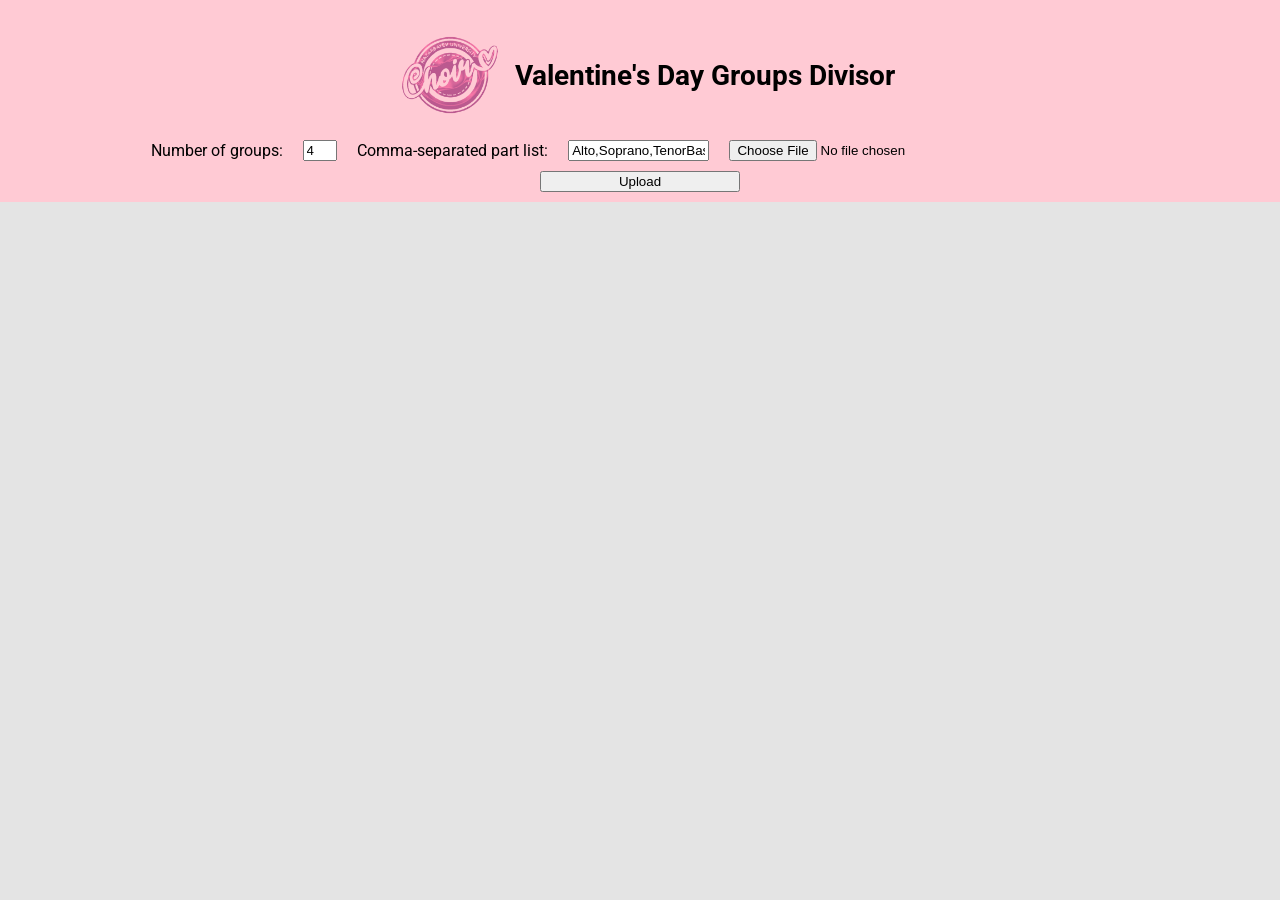
==== index.html @ fa856733 "Add files via upload" ====
<!DOCTYPE html>
<html lang="en">

<head>
    <meta charset="UTF-8">
    <meta name="viewport" content=
"width=device-width, initial-scale=1.0">
    <title>Valentine's Day Groups Divisor</title>
    <link rel="shortcut icon" href="logo_val.png" type="image/x-icon">
    <link rel="stylesheet" href="style.css">
    <link rel="stylesheet" href=
"https://fonts.googleapis.com/css?family=Roboto:300,400,500,700&display=swap">
</head>

<body>
    <!-- copied and edited from https://www.geeksforgeeks.org/build-a-drag-drop-kanban-board-using-html-css-javascript/ -->
    <div class="head">
        <img src="logo_val.png">
        <h1>Valentine's Day Groups Divisor</h1>
        <div>
            Number of groups: <input type="number" name="num-of-groups" id="num-of-groups" min="1" step="1" value="4">
            Comma-separated part list: <input type="text" name="parts" id="parts" value="Alto,Soprano,TenorBass">
            <input type="file" id="data-file" name="data-file" accept=".csv">
            <input type="submit" id="upload" value="Upload" onclick="initUpdate()">
        </div>
    </div>
    <div id="board">
    </div>

    <script src="script.js"></script>
</body>

</html>
---- style.css ----
/* copied and edited from https://www.geeksforgeeks.org/build-a-drag-drop-kanban-board-using-html-css-javascript/ */
body {
    font-family: 'Roboto', sans-serif;
    background-color: #e4e4e4;
    margin: 0;
    padding: 0;
}

.head {
    background-color: #ffcad4;
    color: #000;
    display: flex;
    align-items: center;
    justify-content: center;
    flex-wrap: wrap;
}

.head img {
    width: 150px;
}

.head h1 {
    font-size: 28px;
    margin: 0;
    position: relative;
    left: -10px;
}

.head div {
    min-width: 100%;
    position: relative;
    top: -10px;
    display: flex;
    align-items: center;
    justify-content: center;
    flex-wrap: wrap;
    padding: 0;
}

#num-of-groups {
    margin: 0 20px;
    width: 2em;
}

#parts {
    margin: 0 20px;
    width: 10em;
}

#data-file {
    width: 400px;
}

#upload {
    width: 200px;
    margin: 10px 30% 0;
}

#board {
    display: flex;
    flex-wrap: wrap;
    justify-content: space-around;
}

.group {
    display: flex;
    flex-wrap: wrap;
    width: 100%;
    min-width: 400px;
    margin: 2px;
    background-color: #fff;
    border-radius: 10px;
    padding: 5px 10px;
    box-shadow:
        0px 2px 5px rgba(0, 0, 0, 0.1);
}

.group h2 {
    font-size: 14px;
    margin: 4px 0 0 0;
    color: #333;
}

.group hr {
    width: 100%;
}

.task-input {
    width: 60%;
    padding: 8px;
    border: 1px solid #ccc;
    border-radius: 5px;
    margin-bottom: 10px;
}

.task {
    background-color: #e0e0e0;
    padding: 10px;
    border-radius: 5px;
    margin-bottom: 10px;
    cursor: grab;
}

.delete-btn {
    float: right;
    cursor: pointer;
}

.add-task-btn {
    background-color: #4caf50;
    border: none;
    color: white;
    /* Adjust padding to make 
    the button smaller */
    text-align: center;
    text-decoration: none;
    display: inline-block;
    font-size: 14px;
    /* Decrease font size */
    border-radius: 5px;
    /* Adjust border radius 
    for a softer look */
    cursor: pointer;
    transition: background-color 0.3s;
}


.add-task-btn:hover {
    background-color: #45a049;
}


#todo .task {
    background-color: #b3e5fc;
    /* Light blue */
}

#in-progress .task {
    background-color: #ffcdd2;
    /* Light pink */
}

#done .task {
    background-color: #c8e6c9;
    /* Light green */
}

.task {
    display: flex;
    align-items: center;
    justify-content: space-between;
    border: 1px solid #ccc;
    border-radius: 5px;
    padding: 5px;
    margin-bottom: 5px;
    cursor: grab;
}

.delete-btn {
    float: right;

    cursor: pointer;
}

.tasks-in-btn {
    display: flex;
    justify-content: space-around;
    margin-bottom: 3px;

}

table {
    border-collapse: collapse;
    width: 100%;
}

th,
td {
    height: 2em;
    font-size: 12px;
    border: 1px solid #ddd;
    white-space: wrap;
    overflow: hidden;
    text-overflow: ellipsis;
    text-align: center;
}

.regular-available {
    background-color: #008080;
    color: #ffffff;
}

.guitar-available {
    background-color: #73628a;
    color: #ffffff;
}

tbody tr {
    cursor: grab;
}

tbody tr:hover {
    background-color: #999999;
}

.dragged {
    background-color: #999999;
}

.dragged-border {
    border: 2px solid rgb(147 197 253);
    border-width: 2px 0 0 0;
}

.dragged-border-bottom {
    border: 2px solid rgb(147 197 253);
    border-width: 0 0 2px 0;
}
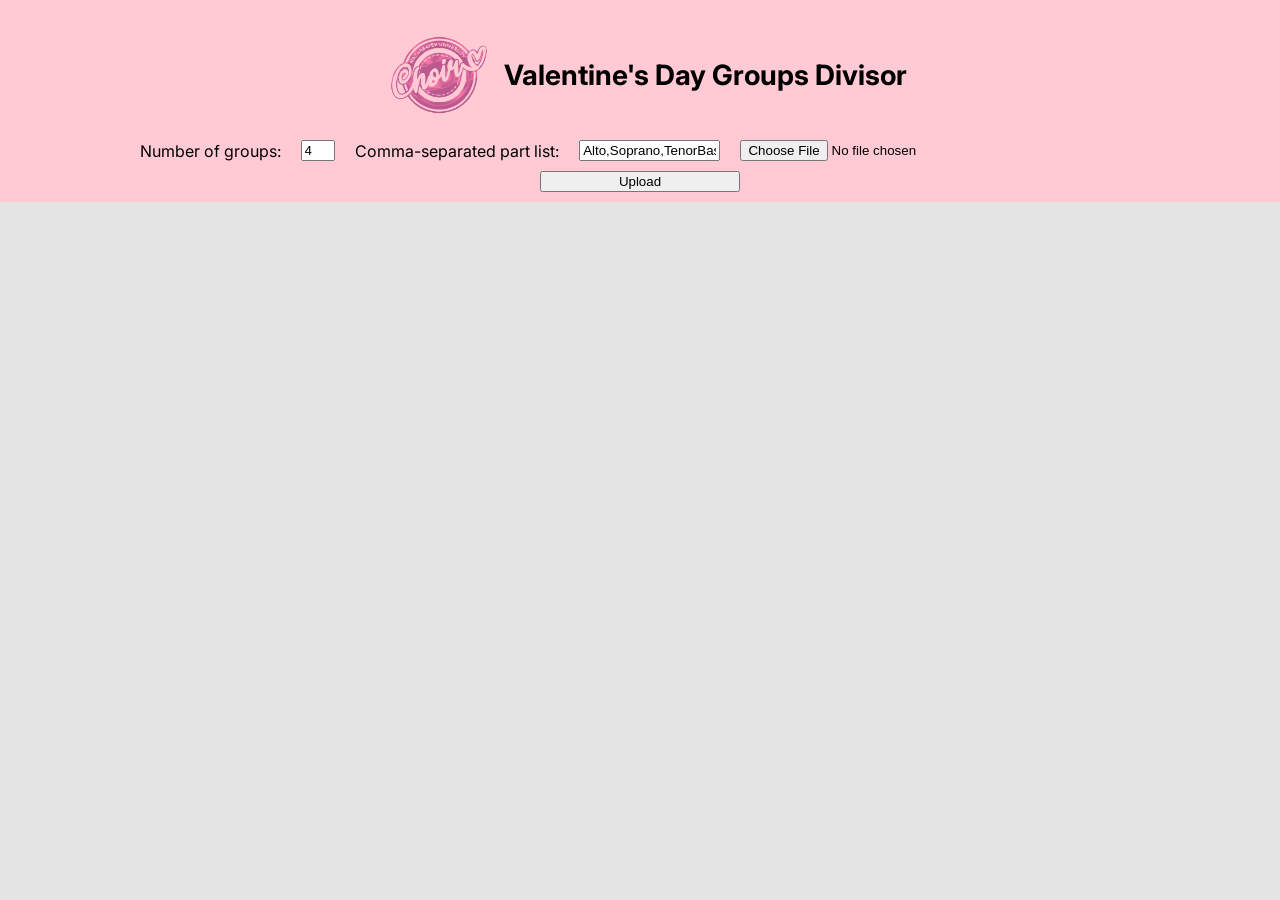
==== commit 8539221a: "Refactor code" ====
--- a/index.html
+++ b/index.html
@@ -8,8 +8,9 @@
     <title>Valentine's Day Groups Divisor</title>
     <link rel="shortcut icon" href="logo_val.png" type="image/x-icon">
     <link rel="stylesheet" href="style.css">
-    <link rel="stylesheet" href=
-"https://fonts.googleapis.com/css?family=Roboto:300,400,500,700&display=swap">
+    <link rel="preconnect" href="https://fonts.googleapis.com">
+    <link rel="preconnect" href="https://fonts.gstatic.com" crossorigin>
+    <link rel="stylesheet" href="https://fonts.googleapis.com/css2?family=Inter:wght@400;500;700&display=swap">
 </head>
 
 <body>
@@ -23,8 +24,14 @@
             <input type="file" id="data-file" name="data-file" accept=".csv">
             <input type="submit" id="upload" value="Upload" onclick="initUpdate()">
         </div>
+        <div id="display-btns" style="width: 100%;"></div>
     </div>
     <div id="board">
+    </div>
+    <div id="res-btns" style="display:none;width:100%;margin:30px 0px;align-items:center;justify-content:center;flex-wrap:wrap;">
+        <input type="submit" value="Save to a CSV" style="display:inline;margin-top:5px;" onclick="saveToFile()">
+        <input type="submit" value="Display results" style="display:inline;margin:5px 0 0 10px;" onclick="displayResult()">
+        <div id="results" style="width:100%;text-align:center;margin-top:30px;"></div>
     </div>
 
     <script src="script.js"></script>
--- a/style.css
+++ b/style.css
@@ -1,6 +1,6 @@
 /* copied and edited from https://www.geeksforgeeks.org/build-a-drag-drop-kanban-board-using-html-css-javascript/ */
 body {
-    font-family: 'Roboto', sans-serif;
+    font-family: 'Inter', sans-serif;
     background-color: #e4e4e4;
     margin: 0;
     padding: 0;
@@ -60,6 +60,8 @@
     display: flex;
     flex-wrap: wrap;
     justify-content: space-around;
+    margin-top: 30px;
+    margin-bottom: 30px;
 }
 
 .group {
@@ -76,13 +78,19 @@
 }
 
 .group h2 {
+    display: inline-block;
     font-size: 14px;
-    margin: 4px 0 0 0;
+    margin: 0;
     color: #333;
 }
 
 .group hr {
     width: 100%;
+    margin: 3px 0;
+}
+
+.group input {
+    font-size: 70%;
 }
 
 .task-input {
@@ -176,7 +184,7 @@
 
 th,
 td {
-    height: 2em;
+    height: 1.2em;
     font-size: 12px;
     border: 1px solid #ddd;
     white-space: wrap;
@@ -195,12 +203,30 @@
     color: #ffffff;
 }
 
+.none-available {
+    background-color: #e04a2c;
+    color: #ffffff;
+}
+
 tbody tr {
     cursor: grab;
 }
 
+#summary {
+    margin-top: 10px;
+}
+
+#summary tr {
+    cursor: auto;
+}
+
 tbody tr:hover {
     background-color: #999999;
+}
+
+.group-title {
+    font-weight: bold;
+    font-size: 120%;
 }
 
 .dragged {
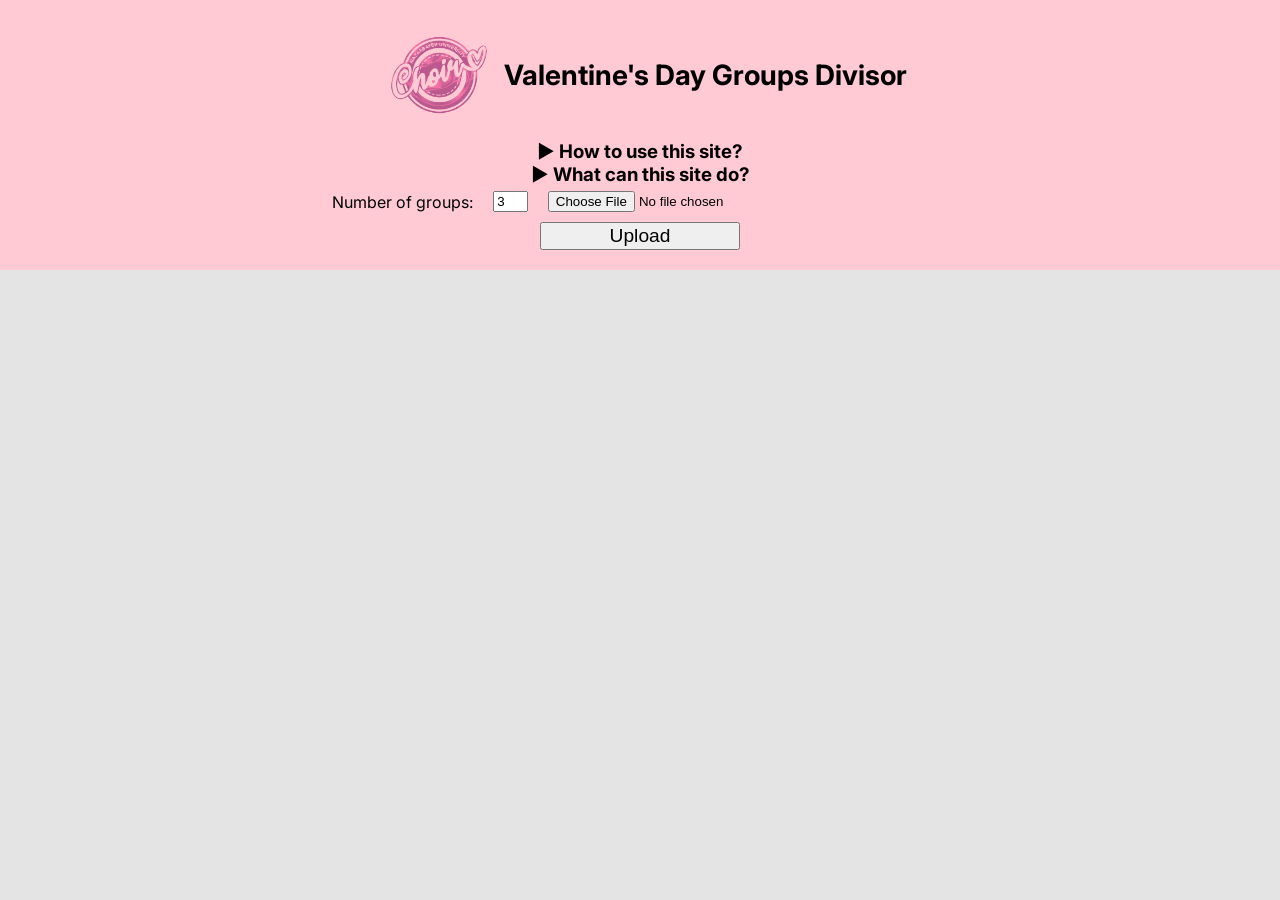
==== commit 724ad1ce: "Simplify UI" ====
--- a/index.html
+++ b/index.html
@@ -18,9 +18,24 @@
     <div class="head">
         <img src="logo_val.png">
         <h1>Valentine's Day Groups Divisor</h1>
+        <div style="margin-bottom:5px;">
+            <h3 style="width: 100%;text-align:center;margin:0;cursor:pointer;" onclick=showHideHow(this)>▶ How to use this site?</h3>
+            <p id="how" style="width:60%;text-align:center;font-size:12px;display:none;margin:0;">
+                (1) Specify the number of groups, and<br>
+                (2) Upload a CSV file created from a Google Sheets (File -> Download -> Comma Separated Values (.csv)) from a Google Form (<em>search the "NU Choir Valentines 2025 Member's Availability" form on the account, you may just import the questions from there and manually copy the settings from it</em>) that has "," commas as separators, and the following columns in that order (the question names don't matter. collect the emails through the Google Form setting, not a question):<br>
+                <span style="font-size:10px;">Timestamp (doesn't matter what it has), Email (has to be the university email), Name (doesn't matter for this site, but collect them anyway), Which part the person is singing (Multiple choice question), Is the person able to play guitar (ONLY yes or no), any number of time slot questions (ONLY yes or no. recommended to ask in 30 min windows from 09AM until 05PM).</span><br>
+                (2.1) OR upload a CSV file already saved from this website.
+            </p>
+            <h3 style="width: 100%;text-align:center;margin:0;cursor:pointer;" onclick=showHideWhat(this)>▶ What can this site do?</h3>
+            <p id="what" style="width:60%;text-align:center;font-size:12px;display:none;margin:0;">
+                You may drag and drop people from one group to another and Swap full groups of a part. Purple means the time slot has a guitar player, Red means that the time slot does not have ANY people from the particular part in that group.<br>
+                There is a handy summary table at the end (for easier checking of guitar availability and or if there are no people from a particular part in their group at a particular time).<br>
+                Try to have the number of people in a part as evenly distributed across groups in each time slot as possible, while keeping the total number of people from each part in groups even as well.<br><br>
+                Give it some time and enjoy! Good luck!
+            </p>
+        </div>
         <div>
-            Number of groups: <input type="number" name="num-of-groups" id="num-of-groups" min="1" step="1" value="4">
-            Comma-separated part list: <input type="text" name="parts" id="parts" value="Alto,Soprano,TenorBass">
+            Number of groups: <input type="number" name="num-of-groups" id="num-of-groups" min="1" step="1" value="3">
             <input type="file" id="data-file" name="data-file" accept=".csv">
             <input type="submit" id="upload" value="Upload" onclick="initUpdate()">
         </div>
--- a/style.css
+++ b/style.css
@@ -53,14 +53,14 @@
 
 #upload {
     width: 200px;
-    margin: 10px 30% 0;
+    font-size: 120%;
+    margin: 10px 30% 10px;
 }
 
 #board {
     display: flex;
     flex-wrap: wrap;
     justify-content: space-around;
-    margin-top: 30px;
     margin-bottom: 30px;
 }
 
@@ -164,12 +164,6 @@
     cursor: grab;
 }
 
-.delete-btn {
-    float: right;
-
-    cursor: pointer;
-}
-
 .tasks-in-btn {
     display: flex;
     justify-content: space-around;
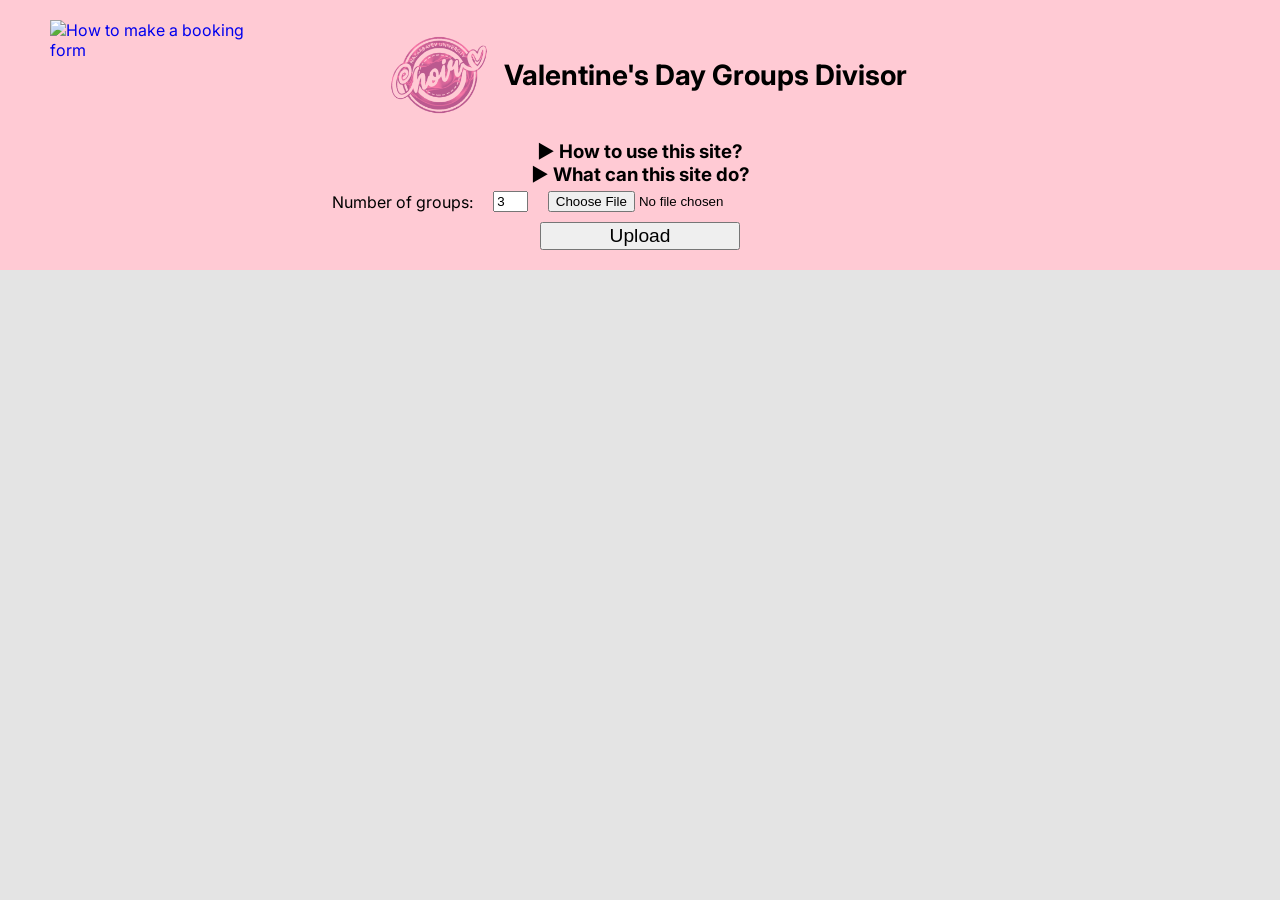
==== commit 24def2a2: "Add files via upload" ====
--- a/index.html
+++ b/index.html
@@ -15,6 +15,7 @@
 
 <body>
     <!-- copied and edited from https://www.geeksforgeeks.org/build-a-drag-drop-kanban-board-using-html-css-javascript/ -->
+     <a href="booking-form-how-to/"><img src="link.jpg" style="width:200px;position:absolute;top:20px;left:50px;" alt="How to make a booking form"></a>
     <div class="head">
         <img src="logo_val.png">
         <h1>Valentine's Day Groups Divisor</h1>
@@ -30,7 +31,8 @@
             <p id="what" style="width:60%;text-align:center;font-size:12px;display:none;margin:0;">
                 You may drag and drop people from one group to another and Swap full groups of a part. Purple means the time slot has a guitar player, Red means that the time slot does not have ANY people from the particular part in that group.<br>
                 There is a handy summary table at the end (for easier checking of guitar availability and or if there are no people from a particular part in their group at a particular time).<br>
-                Try to have the number of people in a part as evenly distributed across groups in each time slot as possible, while keeping the total number of people from each part in groups even as well.<br><br>
+                Try to have the number of people in a part as evenly distributed across groups in each time slot as possible, while keeping the total number of people from each part in groups even as well.<br>
+                This website doesn't account for having at least 1 LT member in each group, but you can just do it manually.<br>
                 Give it some time and enjoy! Good luck!
             </p>
         </div>
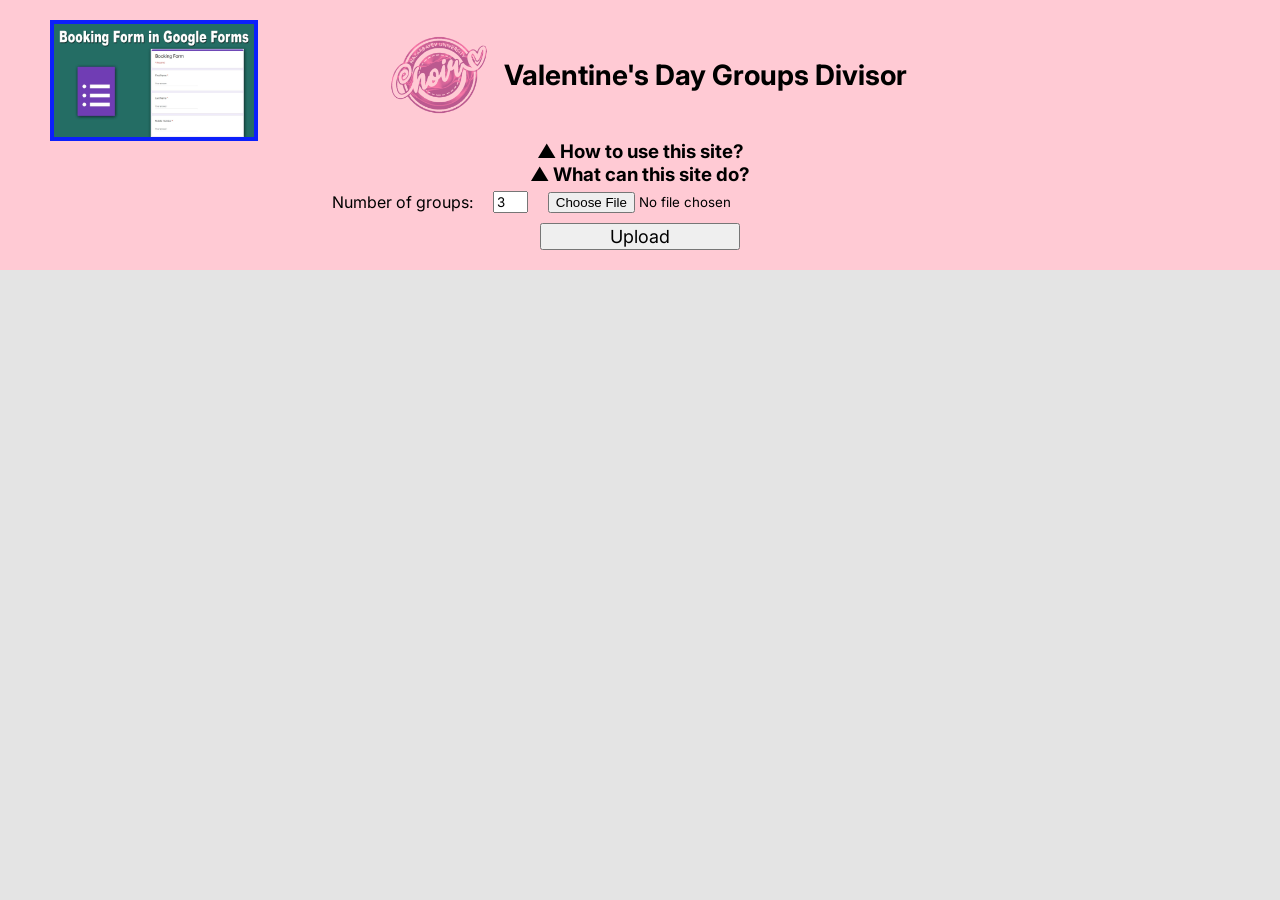
==== commit 43861c54: "Improve UI" ====
--- a/index.html
+++ b/index.html
@@ -15,26 +15,29 @@
 
 <body>
     <!-- copied and edited from https://www.geeksforgeeks.org/build-a-drag-drop-kanban-board-using-html-css-javascript/ -->
-     <a href="booking-form-how-to/"><img src="link.jpg" style="width:200px;position:absolute;top:20px;left:50px;" alt="How to make a booking form"></a>
+    <a href="booking-form-how-to/"><img src="link.jpg" style="width:200px;position:absolute;top:20px;left:50px;border: 4px solid #0c1ffb;" alt="How to make a booking form"></a>
     <div class="head">
         <img src="logo_val.png">
         <h1>Valentine's Day Groups Divisor</h1>
         <div style="margin-bottom:5px;">
-            <h3 style="width: 100%;text-align:center;margin:0;cursor:pointer;" onclick=showHideHow(this)>▶ How to use this site?</h3>
-            <p id="how" style="width:60%;text-align:center;font-size:12px;display:none;margin:0;">
-                (1) Specify the number of groups, and<br>
-                (2) Upload a CSV file created from a Google Sheets (File -> Download -> Comma Separated Values (.csv)) from a Google Form (<em>search the "NU Choir Valentines 2025 Member's Availability" form on the account, you may just import the questions from there and manually copy the settings from it</em>) that has "," commas as separators, and the following columns in that order (the question names don't matter. collect the emails through the Google Form setting, not a question):<br>
-                <span style="font-size:10px;">Timestamp (doesn't matter what it has), Email (has to be the university email), Name (doesn't matter for this site, but collect them anyway), Which part the person is singing (Multiple choice question), Is the person able to play guitar (ONLY yes or no), any number of time slot questions (ONLY yes or no. recommended to ask in 30 min windows from 09AM until 05PM).</span><br>
-                (2.1) OR upload a CSV file already saved from this website.
-            </p>
-            <h3 style="width: 100%;text-align:center;margin:0;cursor:pointer;" onclick=showHideWhat(this)>▶ What can this site do?</h3>
-            <p id="what" style="width:60%;text-align:center;font-size:12px;display:none;margin:0;">
-                You may drag and drop people from one group to another and Swap full groups of a part. Purple means the time slot has a guitar player, Red means that the time slot does not have ANY people from the particular part in that group.<br>
-                There is a handy summary table at the end (for easier checking of guitar availability and or if there are no people from a particular part in their group at a particular time).<br>
-                Try to have the number of people in a part as evenly distributed across groups in each time slot as possible, while keeping the total number of people from each part in groups even as well.<br>
-                This website doesn't account for having at least 1 LT member in each group, but you can just do it manually.<br>
-                Give it some time and enjoy! Good luck!
-            </p>
+            <h3 onclick=showHideHow(this)>▲ How to use this site?</h3>
+            <ol id="how" style="width:60%;font-size:12px;display:none;margin:0;">
+                <li>1. Specify the number of groups, and</li>
+                <ol style="margin:0;padding: 0;">
+                    <li>2.1. Upload a CSV file created from a Google Sheets (File -> Download -> Comma Separated Values (.csv)) from a Google Form (<em>search the "NU Choir Valentines 2025 Member's Availability" form on the account, you may just import the questions from there and manually copy the settings from it</em>) that has "," commas as separators, and the following columns in that order (the question names don't matter. collect the emails through the Google Form setting, not a question):<br>
+                    <span style="font-size:10px;">Timestamp (doesn't matter what it has), Email (has to be the university email), Name (doesn't matter for this site, but collect them anyway), Which part the person is singing (Multiple choice question), Is the person able to play guitar (ONLY yes or no), any number of time slot questions (ONLY yes or no. recommended to ask in 30 min windows from 09AM until 05PM).</span></li>
+                    <li>2.2. OR upload a CSV file already saved from this website.</li>
+                </ol>
+            </ol>
+            <h3 onclick=showHideWhat(this)>▲ What can this site do?</h3>
+            <ul id="what" style="width:60%;font-size:12px;display:none;margin:0;">
+                <li>You may drag and drop people from one group to another and Swap full groups of a part.</li>
+                <li>Purple means the time slot has a guitar player, Red means that the time slot does not have ANY people from the particular part in that group.</li>
+                <li>There is a handy summary table at the end (for easier checking of guitar availability and or if there are no people from a particular part in their group at a particular time).</li>
+                <li>Try to have the number of people in a part as evenly distributed across groups in each time slot as possible, while keeping the total number of people from each part in groups even as well.</li>
+                <li>This website doesn't account for having at least 1 LT member in each group, but you can just do it manually.</li>
+                <li>Give it some time and enjoy! Good luck!</li>
+            </ul>
         </div>
         <div>
             Number of groups: <input type="number" name="num-of-groups" id="num-of-groups" min="1" step="1" value="3">
--- a/style.css
+++ b/style.css
@@ -1,9 +1,13 @@
 /* copied and edited from https://www.geeksforgeeks.org/build-a-drag-drop-kanban-board-using-html-css-javascript/ */
 body {
-    font-family: 'Inter', sans-serif;
+    font-family: "Inter", sans-serif;
     background-color: #e4e4e4;
     margin: 0;
     padding: 0;
+}
+
+input {
+    font-family: "Inter", sans-serif;
 }
 
 .head {
@@ -37,6 +41,20 @@
     padding: 0;
 }
 
+.head h3 {
+    width: 100%;
+    text-align:center;
+    margin:0;
+    cursor:pointer;
+    -webkit-user-select: none;
+    -ms-user-select: none;
+    user-select: none;
+}
+
+.head ol { 
+    list-style-type: none;
+}
+
 #num-of-groups {
     margin: 0 20px;
     width: 2em;
@@ -53,7 +71,7 @@
 
 #upload {
     width: 200px;
-    font-size: 120%;
+    font-size: 18px;
     margin: 10px 30% 10px;
 }
 
@@ -73,13 +91,12 @@
     background-color: #fff;
     border-radius: 10px;
     padding: 5px 10px;
-    box-shadow:
-        0px 2px 5px rgba(0, 0, 0, 0.1);
+    box-shadow: 0px 2px 5px rgba(0, 0, 0, 0.1);
 }
 
 .group h2 {
     display: inline-block;
-    font-size: 14px;
+    font-size: 16px;
     margin: 0;
     color: #333;
 }
@@ -90,85 +107,7 @@
 }
 
 .group input {
-    font-size: 70%;
-}
-
-.task-input {
-    width: 60%;
-    padding: 8px;
-    border: 1px solid #ccc;
-    border-radius: 5px;
-    margin-bottom: 10px;
-}
-
-.task {
-    background-color: #e0e0e0;
-    padding: 10px;
-    border-radius: 5px;
-    margin-bottom: 10px;
-    cursor: grab;
-}
-
-.delete-btn {
-    float: right;
-    cursor: pointer;
-}
-
-.add-task-btn {
-    background-color: #4caf50;
-    border: none;
-    color: white;
-    /* Adjust padding to make 
-    the button smaller */
-    text-align: center;
-    text-decoration: none;
-    display: inline-block;
-    font-size: 14px;
-    /* Decrease font size */
-    border-radius: 5px;
-    /* Adjust border radius 
-    for a softer look */
-    cursor: pointer;
-    transition: background-color 0.3s;
-}
-
-
-.add-task-btn:hover {
-    background-color: #45a049;
-}
-
-
-#todo .task {
-    background-color: #b3e5fc;
-    /* Light blue */
-}
-
-#in-progress .task {
-    background-color: #ffcdd2;
-    /* Light pink */
-}
-
-#done .task {
-    background-color: #c8e6c9;
-    /* Light green */
-}
-
-.task {
-    display: flex;
-    align-items: center;
-    justify-content: space-between;
-    border: 1px solid #ccc;
-    border-radius: 5px;
-    padding: 5px;
-    margin-bottom: 5px;
-    cursor: grab;
-}
-
-.tasks-in-btn {
-    display: flex;
-    justify-content: space-around;
-    margin-bottom: 3px;
-
+    font-size: 12px;
 }
 
 table {
@@ -214,13 +153,22 @@
     cursor: auto;
 }
 
+#summary td {
+    font-size: 10px;
+}
+
+.sum-num {
+    font-family: monospace;
+    font-size: 18px;
+}
+
 tbody tr:hover {
     background-color: #999999;
 }
 
 .group-title {
     font-weight: bold;
-    font-size: 120%;
+    font-size: 20px;
 }
 
 .dragged {
